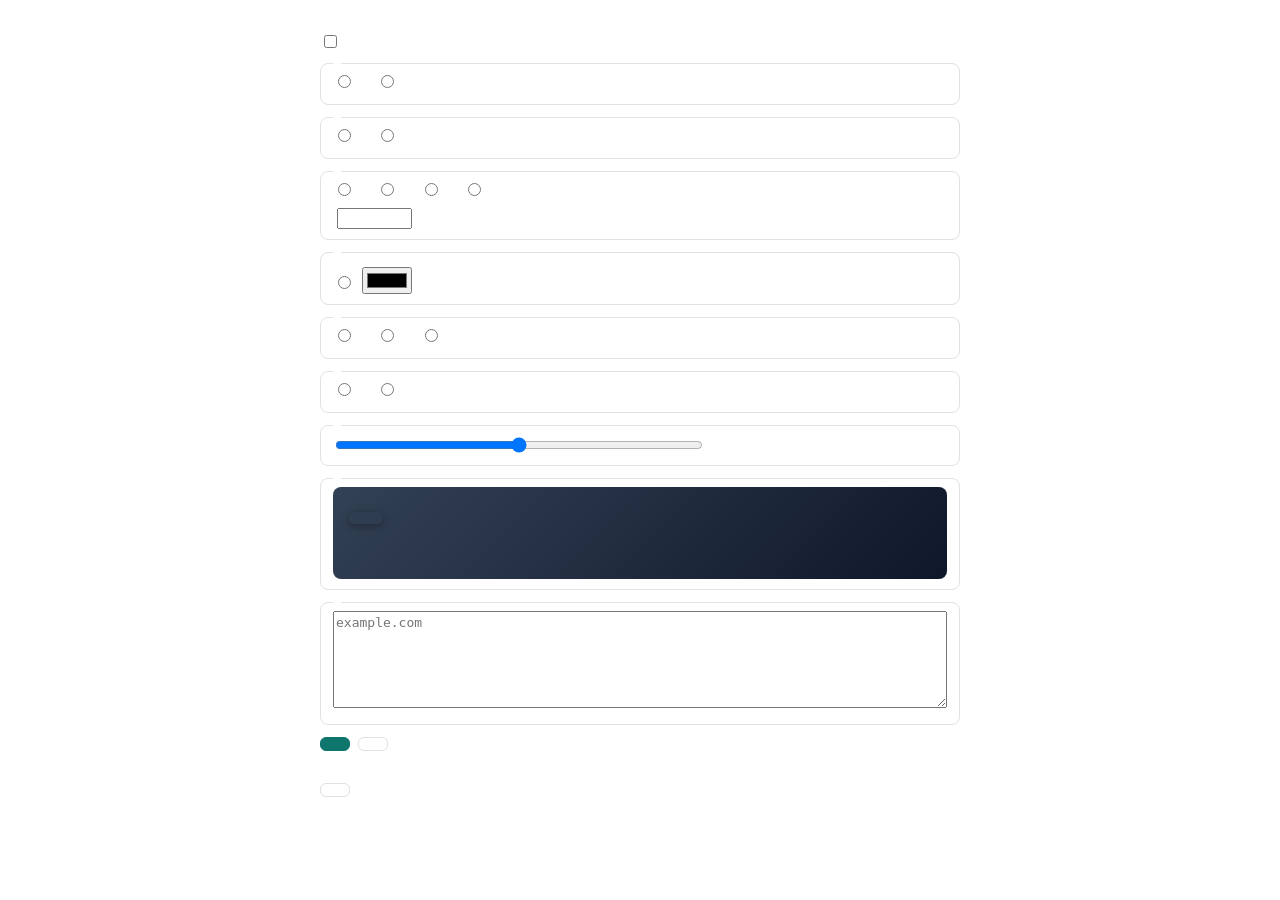
==== extension/src/options.html @ da68516d "feat(ext): Download-this-video extension for Chrome/Edge/Firefox (MV3) with build script and unit te" ====
<!doctype html>
<html>
<head>
<meta charset="utf-8">
<meta name="viewport" content="width=device-width, initial-scale=1">
<title data-i18n="optTitle">Eid Download</title>
<link rel="stylesheet" href="options.css">
</head>
<body>
<main>
  <h1 data-i18n="optTitle"></h1>
  <form id="f" autocomplete="off">
    <label class="check"><input type="checkbox" name="enabled"> <span data-i18n="optEnabled"></span></label>

    <fieldset><legend data-i18n="optVisibility"></legend>
      <label><input type="radio" name="visibility" value="hover"> <span data-i18n="optHover"></span></label>
      <label><input type="radio" name="visibility" value="always"> <span data-i18n="optAlways"></span></label>
    </fieldset>

    <fieldset><legend data-i18n="optPosition"></legend>
      <label><input type="radio" name="position" value="top-left"> <span data-i18n="optTopLeft"></span></label>
      <label><input type="radio" name="position" value="top-right"> <span data-i18n="optTopRight"></span></label>
    </fieldset>

    <fieldset><legend data-i18n="optSize"></legend>
      <label><input type="radio" name="size" value="small"> <span data-i18n="optSmall"></span></label>
      <label><input type="radio" name="size" value="medium"> <span data-i18n="optMedium"></span></label>
      <label><input type="radio" name="size" value="large"> <span data-i18n="optLarge"></span></label>
      <label><input type="radio" name="size" value="custom"> <span data-i18n="optCustom"></span></label>
      <label class="sub"><span data-i18n="optCustomSize"></span> <input type="number" name="customSize" min="20" max="64" step="1"></label>
    </fieldset>

    <fieldset><legend data-i18n="optColor"></legend>
      <div id="colors" class="swatches"></div>
      <label class="sub"><input type="radio" name="color" value="custom"> <span data-i18n="optCustomColor"></span> <input type="color" name="customColor"></label>
    </fieldset>

    <fieldset><legend data-i18n="optShape"></legend>
      <label><input type="radio" name="shape" value="rounded"> <span data-i18n="optRounded"></span></label>
      <label><input type="radio" name="shape" value="square"> <span data-i18n="optSquare"></span></label>
      <label><input type="radio" name="shape" value="pill"> <span data-i18n="optPill"></span></label>
    </fieldset>

    <fieldset><legend data-i18n="optLabel"></legend>
      <label><input type="radio" name="label" value="icon-text"> <span data-i18n="optIconText"></span></label>
      <label><input type="radio" name="label" value="icon"> <span data-i18n="optIcon"></span></label>
    </fieldset>

    <fieldset><legend data-i18n="optOpacity"></legend>
      <input type="range" name="opacity" min="0.3" max="1" step="0.01"> <output id="opv"></output>
    </fieldset>

    <fieldset><legend data-i18n="optPreview"></legend>
      <div class="preview"><button type="button" id="pv" class="pv"><svg viewBox="0 0 24 24" aria-hidden="true"><path d="M12 3v11m0 0l-4.5-4.5M12 14l4.5-4.5M4.5 17.5v2h15v-2" fill="none" stroke="currentColor" stroke-width="2.2" stroke-linecap="round" stroke-linejoin="round"/></svg><span id="pvt" data-i18n="btnLabel"></span></button></div>
    </fieldset>

    <fieldset><legend data-i18n="optExcluded"></legend>
      <textarea name="excludedSites" rows="5" spellcheck="false" dir="ltr" placeholder="example.com"></textarea>
    </fieldset>

    <div class="actions">
      <button type="submit" class="primary" data-i18n="optSave"></button>
      <button type="button" id="reset" data-i18n="optReset"></button>
      <span id="msg" role="status"></span>
    </div>
  </form>

  <section>
    <h2 data-i18n="optConnection"></h2>
    <button type="button" id="test" data-i18n="optTest"></button> <span id="testmsg" role="status"></span>
    <p class="note" data-i18n="optPrivacy"></p>
  </section>
</main>
<script src="lib/core.js"></script>
<script src="options.js"></script>
</body>
</html>
---- extension/src/options.css ----
:root { color-scheme: light dark; --accent: #0f766e; --line: #dde2e5; --muted: #5f6b73; }
@media (prefers-color-scheme: dark) { :root { --accent: #2dd4bf; --line: #2e363b; --muted: #9aa6ad; } }
body { font: 14px/1.5 system-ui, "Segoe UI", Tahoma, Arial, sans-serif; margin: 0; }
main { max-width: 640px; margin: 0 auto; padding: 16px 20px 32px; }
h1 { font-size: 20px; margin: 4px 0 16px; }
h2 { font-size: 16px; margin: 24px 0 8px; }
fieldset { border: 1px solid var(--line); border-radius: 8px; margin: 0 0 12px; padding: 8px 12px 10px; }
legend { font-weight: 600; padding: 0 4px; }
fieldset label { display: inline-flex; align-items: center; gap: 4px; margin-inline-end: 14px; }
label.check { display: flex; gap: 6px; align-items: center; margin: 0 0 12px; font-weight: 600; }
label.sub { display: flex; margin-top: 6px; }
input[type=number] { width: 5em; }
input[type=range] { width: 60%; vertical-align: middle; }
textarea { width: 100%; box-sizing: border-box; font: 13px/1.4 ui-monospace, Consolas, monospace; }
.swatches { display: flex; gap: 10px; }
.swatch { position: relative; }
.swatch input { position: absolute; opacity: 0; inset: 0; margin: 0; cursor: pointer; }
.swatch .dot { display: inline-block; width: 26px; height: 26px; border-radius: 50%; border: 2px solid transparent; box-shadow: 0 0 0 1px var(--line); }
.swatch input:checked + .dot { border-color: currentColor; }
.swatch input:focus-visible + .dot { outline: 2px solid var(--accent); outline-offset: 2px; }
.preview { background: linear-gradient(135deg, #334155, #0f172a); border-radius: 8px; padding: 16px; min-height: 60px; }
.pv { display: inline-flex; align-items: center; gap: 6px; border: 0; color: #fff; font-weight: 600; box-shadow: 0 2px 8px rgba(0,0,0,.35); cursor: default; }
.actions { display: flex; gap: 8px; align-items: center; margin-top: 8px; }
button { font: inherit; padding: 6px 14px; border-radius: 6px; border: 1px solid var(--line); background: transparent; color: inherit; cursor: pointer; }
button.primary { background: var(--accent); color: #fff; border-color: var(--accent); }
.note { color: var(--muted); font-size: 13px; }
.ok { color: #15803d; } .err { color: #b91c1c; }
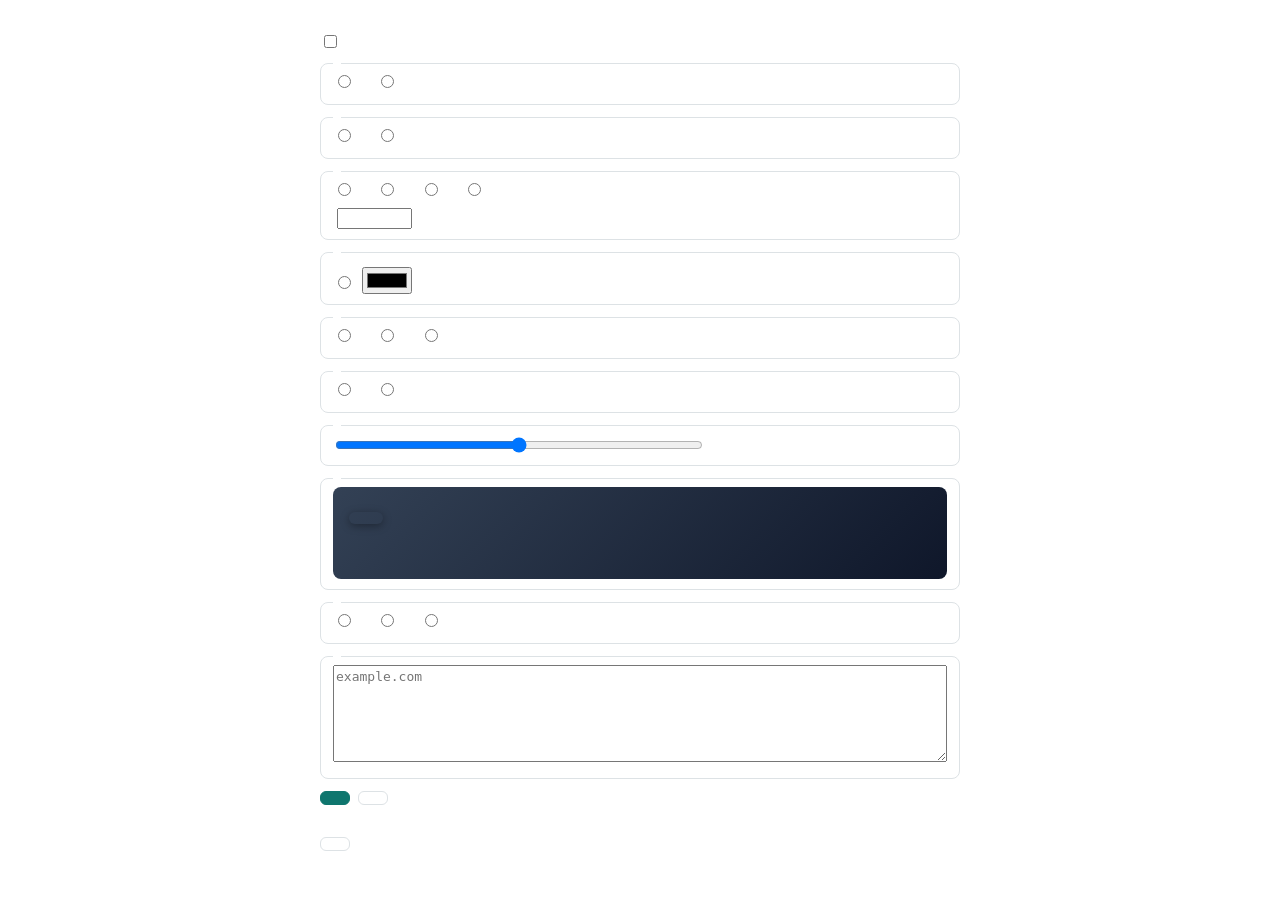
==== commit d17e3cf4: "feat(video): user-chosen fallback when a playlist item lacks the chosen quality "If this quality is " ====
--- a/extension/src/options.html
+++ b/extension/src/options.html
@@ -54,6 +54,12 @@
       <div class="preview"><button type="button" id="pv" class="pv"><svg viewBox="0 0 24 24" aria-hidden="true"><path d="M12 3v11m0 0l-4.5-4.5M12 14l4.5-4.5M4.5 17.5v2h15v-2" fill="none" stroke="currentColor" stroke-width="2.2" stroke-linecap="round" stroke-linejoin="round"/></svg><span id="pvt" data-i18n="btnLabel"></span></button></div>
     </fieldset>
 
+    <fieldset><legend data-i18n="optIfMissing"></legend>
+      <label><input type="radio" name="ifMissing" value="lower"> <span data-i18n="optMissLower"></span></label>
+      <label><input type="radio" name="ifMissing" value="higher"> <span data-i18n="optMissHigher"></span></label>
+      <label><input type="radio" name="ifMissing" value="skip"> <span data-i18n="optMissSkip"></span></label>
+    </fieldset>
+
     <fieldset><legend data-i18n="optExcluded"></legend>
       <textarea name="excludedSites" rows="5" spellcheck="false" dir="ltr" placeholder="example.com"></textarea>
     </fieldset>
